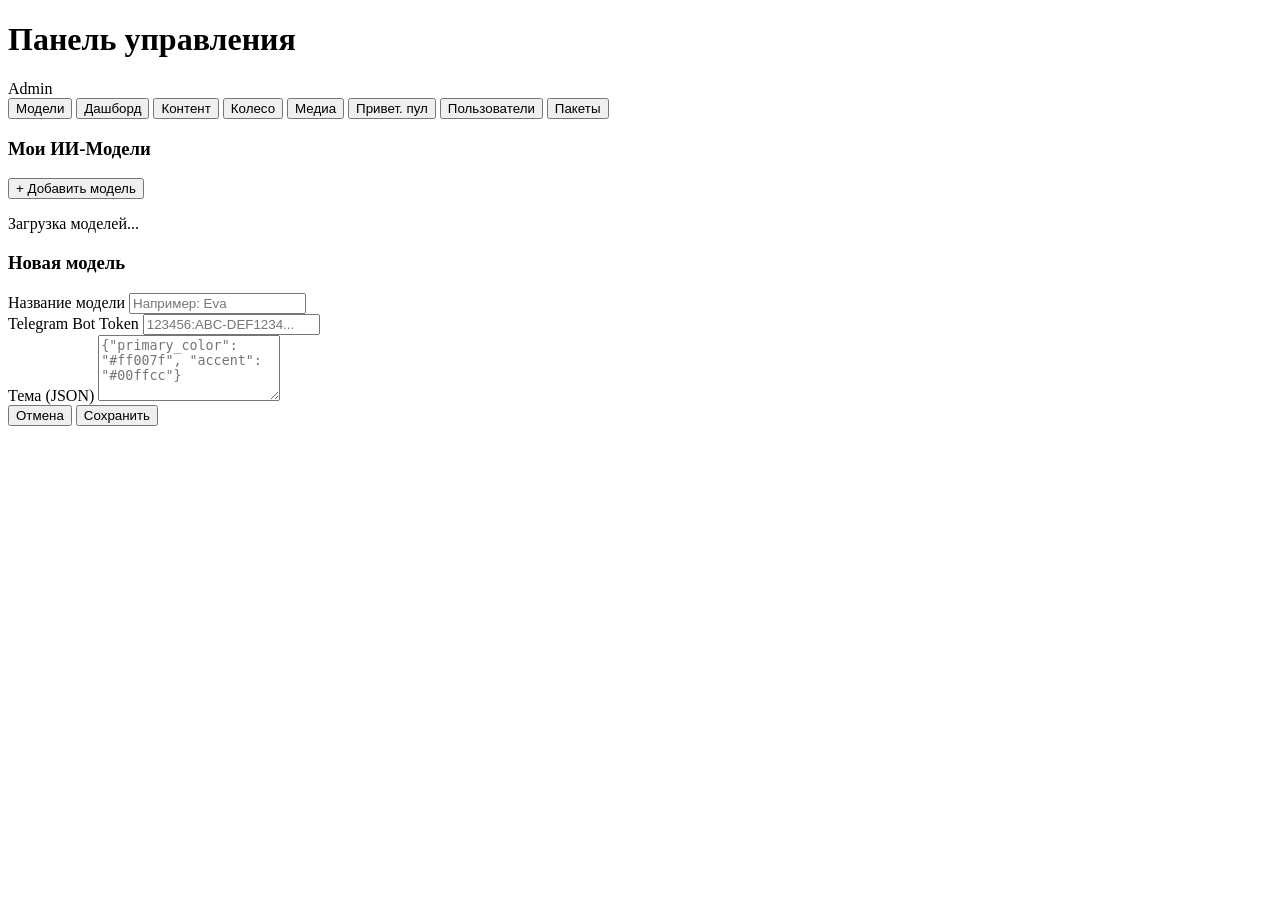
==== frontend/admin/index.html @ 7e4ba43a "Epic 4" ====
<!DOCTYPE html>
<html lang="ru">
<head>
    <meta charset="UTF-8">
    <meta name="viewport" content="width=device-width, initial-scale=1.0, maximum-scale=1.0, user-scalable=no">
    <title>Панель управления | Soft Limit</title>
    <script src="https://telegram.org/js/telegram-web-app.js"></script>
    <link rel="stylesheet" href="/static/admin/style.css">
</head>
<body>
    <div id="app">
        <header class="header">
            <h1>Панель управления</h1>
            <div class="admin-badge">Admin</div>
        </header>

        <main id="main-content">
            <section id="admin-section" class="section">
                <div class="admin-tabs">
                    <button class="tab-btn active" data-tab="models">Модели</button>
                    <button class="tab-btn" data-tab="dashboard">Дашборд</button>
                    <button class="tab-btn" data-tab="content">Контент</button>
                    <button class="tab-btn" data-tab="wheel">Колесо</button>
                    <button class="tab-btn" data-tab="media">Медиа</button>
                    <button class="tab-btn" data-tab="welcome">Привет. пул</button>
                    <button class="tab-btn" data-tab="users">Пользователи</button>
                    <button class="tab-btn" data-tab="packages">Пакеты</button>
                </div>

                <div id="admin-models" class="tab-content active">
                    <div class="admin-card glass-panel">
                        <div class="card-header">
                            <h3>Мои ИИ-Модели</h3>
                            <button id="add-model-btn" class="btn btn-primary btn-sm">+ Добавить модель</button>
                        </div>
                        <div id="models-list" class="items-list">
                            <p class="loading-text">Загрузка моделей...</p>
                        </div>
                    </div>
                </div>

                <div id="admin-dashboard" class="tab-content"></div>
                <div id="admin-content" class="tab-content"></div>
                <div id="admin-wheel" class="tab-content"></div>
                <div id="admin-media" class="tab-content"></div>
                <div id="admin-welcome" class="tab-content"></div>
                <div id="admin-users" class="tab-content"></div>
                <div id="admin-packages" class="tab-content"></div>
            </section>
        </main>
    </div>

    <!-- Модальное окно добавления/редактирования модели -->
    <div id="model-modal" class="modal hidden">
        <div class="modal-content glass-panel">
            <h3 id="modal-title">Новая модель</h3>
            <form id="model-form">
                <input type="hidden" id="model-id" value="">
                <div class="form-group">
                    <label for="model-name">Название модели</label>
                    <input type="text" id="model-name" class="input" placeholder="Например: Eva" required>
                </div>
                <div class="form-group">
                    <label for="model-token">Telegram Bot Token</label>
                    <input type="text" id="model-token" class="input" placeholder="123456:ABC-DEF1234...">
                </div>
                <div class="form-group">
                    <label for="model-theme">Тема (JSON)</label>
                    <textarea id="model-theme" class="input textarea" rows="4" placeholder='{"primary_color": "#ff007f", "accent": "#00ffcc"}'></textarea>
                </div>
                <div class="modal-actions">
                    <button type="button" id="close-model-modal-btn" class="btn btn-secondary">Отмена</button>
                    <button type="submit" class="btn btn-primary">Сохранить</button>
                </div>
            </form>
        </div>
    </div>

    <script src="/static/admin/app.js"></script>
</body>
</html>
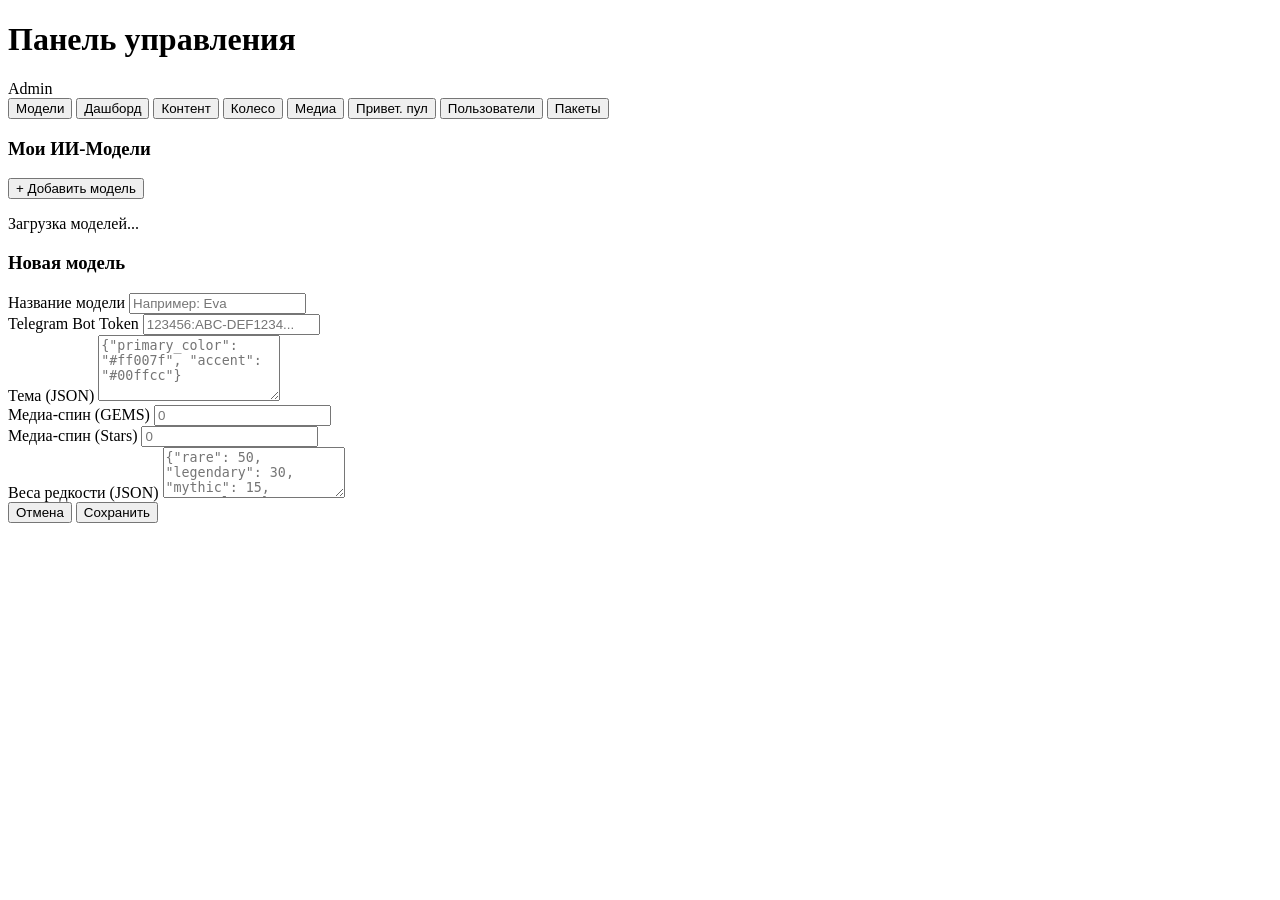
==== commit 51b8af68: "Epic 5" ====
--- a/frontend/admin/index.html
+++ b/frontend/admin/index.html
@@ -68,6 +68,18 @@
                     <label for="model-theme">Тема (JSON)</label>
                     <textarea id="model-theme" class="input textarea" rows="4" placeholder='{"primary_color": "#ff007f", "accent": "#00ffcc"}'></textarea>
                 </div>
+                <div class="form-group">
+                    <label for="model-price-gems">Медиа-спин (GEMS)</label>
+                    <input type="number" id="model-price-gems" class="input" min="0" placeholder="0">
+                </div>
+                <div class="form-group">
+                    <label for="model-price-stars">Медиа-спин (Stars)</label>
+                    <input type="number" id="model-price-stars" class="input" min="0" placeholder="0">
+                </div>
+                <div class="form-group">
+                    <label for="model-rarity-weights">Веса редкости (JSON)</label>
+                    <textarea id="model-rarity-weights" class="input textarea" rows="3" placeholder='{"rare": 50, "legendary": 30, "mythic": 15, "eternal": 5}'></textarea>
+                </div>
                 <div class="modal-actions">
                     <button type="button" id="close-model-modal-btn" class="btn btn-secondary">Отмена</button>
                     <button type="submit" class="btn btn-primary">Сохранить</button>
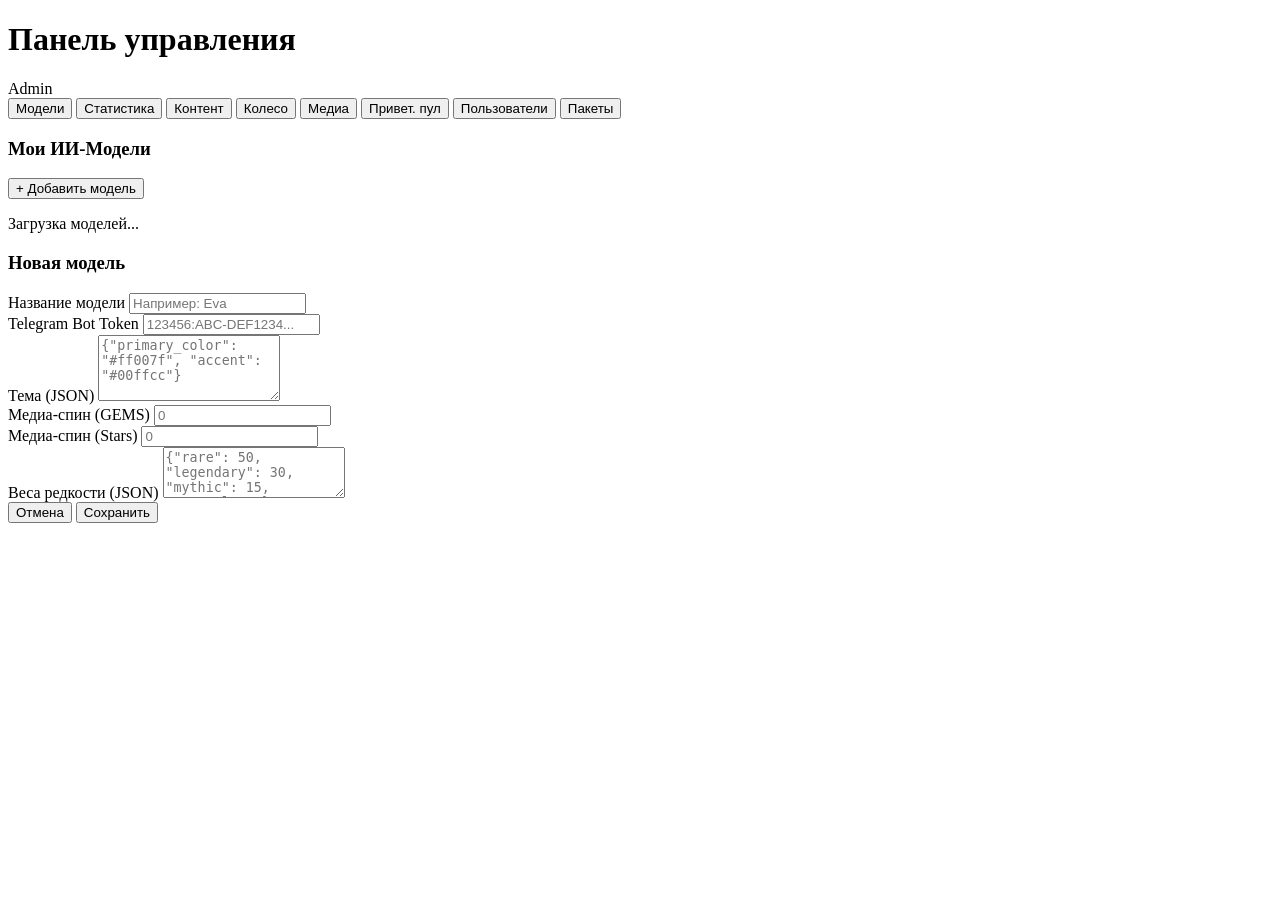
==== commit 08af0156: "Epic 5 fixes + Epic 6" ====
--- a/frontend/admin/index.html
+++ b/frontend/admin/index.html
@@ -18,7 +18,7 @@
             <section id="admin-section" class="section">
                 <div class="admin-tabs">
                     <button class="tab-btn active" data-tab="models">Модели</button>
-                    <button class="tab-btn" data-tab="dashboard">Дашборд</button>
+                    <button class="tab-btn" data-tab="stats">Статистика</button>
                     <button class="tab-btn" data-tab="content">Контент</button>
                     <button class="tab-btn" data-tab="wheel">Колесо</button>
                     <button class="tab-btn" data-tab="media">Медиа</button>
@@ -40,6 +40,7 @@
                 </div>
 
                 <div id="admin-dashboard" class="tab-content"></div>
+                <div id="admin-stats" class="tab-content"></div>
                 <div id="admin-content" class="tab-content"></div>
                 <div id="admin-wheel" class="tab-content"></div>
                 <div id="admin-media" class="tab-content"></div>
@@ -88,6 +89,7 @@
         </div>
     </div>
 
+    <script src="/static/admin/vendor/chart.umd.min.js"></script>
     <script src="/static/admin/app.js"></script>
 </body>
 </html>
